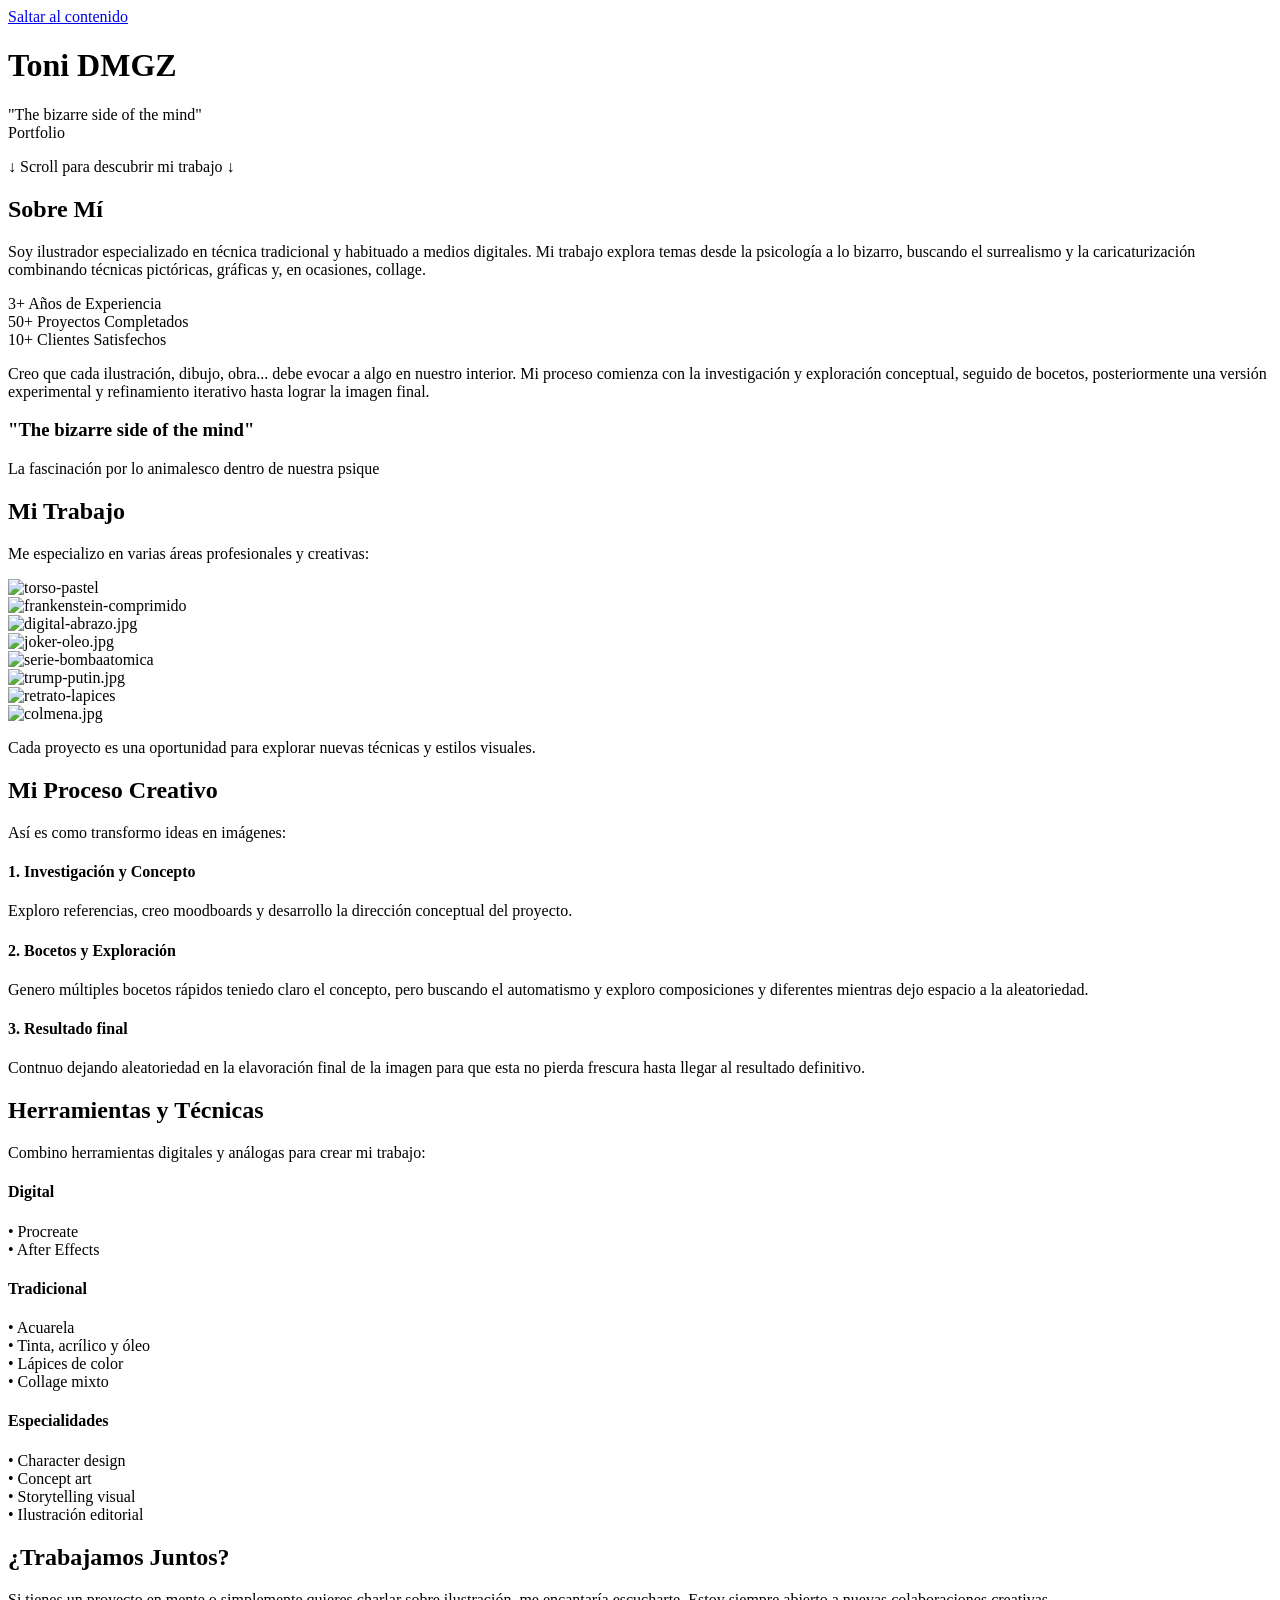
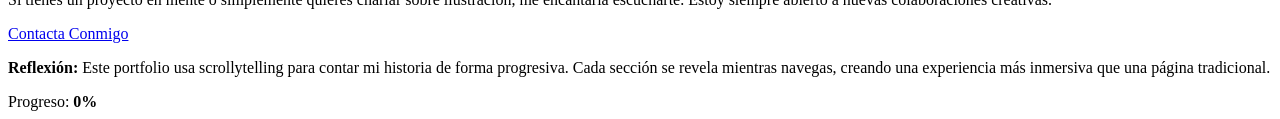
==== Index.html @ fc369661 "Cambio de tipografia en textos" ====
<!doctype html>
<html lang="es">
  <head>
    <meta charset="UTF-8" />
    <meta name="viewport" content="width=device-width, initial-scale=1.0" />
    <meta
      name="description"
      content="Portfolio de ilustración - WEB ATELIER (UDIT) - Historias que se despliegan mientras scrolleas"
    />
    <meta name="author" content="[Tu Nombre]" />
    <title>Toni DMGZ - Portfolio</title>
    <link rel="preconnect" href="https://fonts.googleapis.com" />
    <link rel="preconnect" href="https://fonts.gstatic.com" crossorigin />
    <!-- TIPOGRAFÍA PARA TÍTULOS (Gravitas One) -->
    <link
      href="https://fonts.googleapis.com/css2?family=Gravitas+One&display=swap"
      rel="stylesheet"
    />
    <!-- TIPOGRAFÍA PARA TEXTOS (cuerpo, párrafos, etc.)
         👇 PEGA AQUÍ el enlace de Google Fonts de la nueva familia
         Ejemplo: <link href="https://fonts.googleapis.com/css2?family=Open+Sans:wght@400;500;600&display=swap" rel="stylesheet" /> -->
    <link rel="preconnect" href="https://fonts.googleapis.com">
    <link rel="preconnect" href="https://fonts.gstatic.com" crossorigin>
    <link href="https://fonts.googleapis.com/css2?family=Inter:ital,opsz,wght@0,14..32,100..900;1,14..32,100..900&family=Montserrat:ital,wght@0,100..900;1,100..900&display=swap" rel="stylesheet">
    <link rel="stylesheet" href="./assets/css/style.css" />
  </head>
  <body>
    <a href="#main" class="skip-link">Saltar al contenido</a>

    <!-- Hero Section -->
    <div class="hero">
      <div>
        <h1> Toni DMGZ</h1>
        <p>"The bizarre side of the mind"<br />Portfolio</p>
        <div class="scroll-indicator">↓ Scroll para descubrir mi trabajo ↓</div>
      </div>
    </div>

    <!-- Main Content -->
    <main id="main">
      <!-- Chapter 1: About Me -->
      <section class="story-section chapter-1" data-observe>
        <div class="story-content">
          <h2>Sobre Mí</h2>
          <p class="text-large">
            Soy ilustrador especializado en técnica tradicional y habituado a medios digitales. Mi trabajo
            explora temas desde la psicología a lo bizarro, buscando el surrealismo y la caricaturización 
            combinando técnicas pictóricas, gráficas y, en ocasiones, collage.
          </p>

          <div class="stat-display">
            <div class="stat-item">
              <span class="stat-number">3+</span>
              <span class="stat-label">Años de Experiencia</span>
            </div>
            <div class="stat-item">
              <span class="stat-number">50+</span>
              <span class="stat-label">Proyectos Completados</span>
            </div>
            <div class="stat-item">
              <span class="stat-number">10+</span>
              <span class="stat-label">Clientes Satisfechos</span>
            </div>
          </div>

          <p>
            Creo que cada ilustración, dibujo, obra... debe evocar a algo en nuestro interior. 
            Mi proceso comienza con la investigación y exploración conceptual, seguido de 
            bocetos, posteriormente una versión experimental y refinamiento iterativo hasta 
            lograr la imagen final.
          </p>
        </div>
      </section>

      <!-- Parallax Section -->
      <div class="parallax-section">
        <div class="parallax-content">
          <h3>"The bizarre side of the mind"</h3>
          <p class="text-large">La fascinación por lo animalesco dentro de nuestra psique</p>
        </div>
      </div>

      <!-- Chapter 2: My Work -->
      <section class="story-section chapter-2" data-observe>
        <div class="story-content">
          <h2>Mi Trabajo</h2>
          <p class="text-large mb-lg">
            Me especializo en varias áreas profesionales y creativas:
          </p>

          <div class="interactive-cards">
            <div class="card">
              <img src="https://ik.imagekit.io/ghijz4heg/torso-pastel.jpg" alt="torso-pastel">
            </div>
            <div class="card">
              <img src="https://ik.imagekit.io/ghijz4heg/frankenstein-comprimido.jpg" alt="frankenstein-comprimido">
            </div>
             <div class="card">
              <img src="https://ik.imagekit.io/ghijz4heg/digital-abrazo.jpg" alt="digital-abrazo.jpg">
            </div>
             <div class="card">
              <img src="https://ik.imagekit.io/ghijz4heg/joker-oleo.jpg" alt="joker-oleo.jpg">
            </div>
             <div class="card">
              <img src="https://ik.imagekit.io/ghijz4heg/serie-bombaatomica.jpg" alt="serie-bombaatomica">
            </div>
             <div class="card">
              <img src="https://ik.imagekit.io/ghijz4heg/trump-putin.jpg" alt="trump-putin.jpg">
            </div>
            <div class="card">
              <img src="https://ik.imagekit.io/ghijz4heg/retrato-lapices.jpg" alt="retrato-lapices">
            </div>
            <div class="card">
              <img src="https://ik.imagekit.io/ghijz4heg/colmena.jpg" alt="colmena.jpg">
            </div>
            
          </div>

          <p class="mt-lg">
            Cada proyecto es una oportunidad para explorar nuevas técnicas y
            estilos visuales.
          </p>
        </div>
      </section>

      <!-- Timeline Section -->
      <section class="story-section chapter-1" data-observe>
        <div class="story-content">
          <h2>Mi Proceso Creativo</h2>
          <p class="text-large mb-lg">
            Así es como transformo ideas en imágenes:
          </p>

          <div class="timeline">
            <div class="timeline-item">
              <div class="timeline-dot"></div>
              <div class="timeline-content">
                <h4>1. Investigación y Concepto</h4>
                <p>
                  Exploro referencias, creo moodboards y desarrollo la dirección
                  conceptual del proyecto.
                </p>
              </div>
            </div>
            <div class="timeline-item">
              <div class="timeline-dot"></div>
              <div class="timeline-content">
                <h4>2. Bocetos y Exploración</h4>
                <p>
                  Genero múltiples bocetos rápidos teniedo claro el concepto, pero buscando el automatismo y exploro composiciones y
                  diferentes mientras dejo espacio a la aleatoriedad.
                </p>
              </div>
            </div>
            <div class="timeline-item">
              <div class="timeline-dot"></div>
              <div class="timeline-content">
                <h4>3. Resultado final</h4>
                <p>
                  Contnuo dejando aleatoriedad en la elavoración final de la imagen para que esta no pierda frescura hasta 
                  llegar al resultado definitivo.
                </p>
              </div>
            </div>
          </div>
        </div>
      </section>

      <!-- Chapter 3: Skills & Tools -->
      <section class="story-section chapter-3" data-observe>
        <div class="story-content">
          <h2>Herramientas y Técnicas</h2>
          <p class="text-large mb-lg">
            Combino herramientas digitales y análogas para crear mi trabajo:
          </p>

          <div class="interactive-cards">
            <div class="card">
              <h4> Digital</h4>
              <p>
                • Procreate<br  />•
                After Effects
              </p>
            </div>
            <div class="card">
              <h4> Tradicional</h4>
              <p>
                • Acuarela<br />• Tinta, acrílico y óleo<br />• Lápices de color<br />•
                Collage mixto
              </p>
            </div>
            <div class="card">
              <h4> Especialidades</h4>
              <p>
                • Character design<br />• Concept art<br />• Storytelling
                visual<br />• Ilustración editorial
              </p>
            </div>
          </div>
        </div>
      </section>

      <!-- Final CTA Section -->
      <section class="final-section">
        <div class="final-content">
          <h2>¿Trabajamos Juntos?</h2>
          <p>
            Si tienes un proyecto en mente o simplemente quieres charlar sobre
            ilustración, me encantaría escucharte. Estoy siempre abierto a
            nuevas colaboraciones creativas.
          </p>
          <a href="mailto:tu@email.com" class="cta-button">Contacta Conmigo</a>

          <p class="mt-xl text-muted">
            <strong>Reflexión:</strong> Este portfolio usa scrollytelling para
            contar mi historia de forma progresiva. Cada sección se revela
            mientras navegas, creando una experiencia más inmersiva que una
            página tradicional.
          </p>
        </div>
      </section>
    </main>

    <!-- Scroll Progress Indicator -->
    <div class="info-overlay">
      <div>
        Progreso: <strong><span id="progress">0</span>%</strong>
      </div>
    </div>

    <script src="./assets/js/main.js"></script>
  </body>
</html>
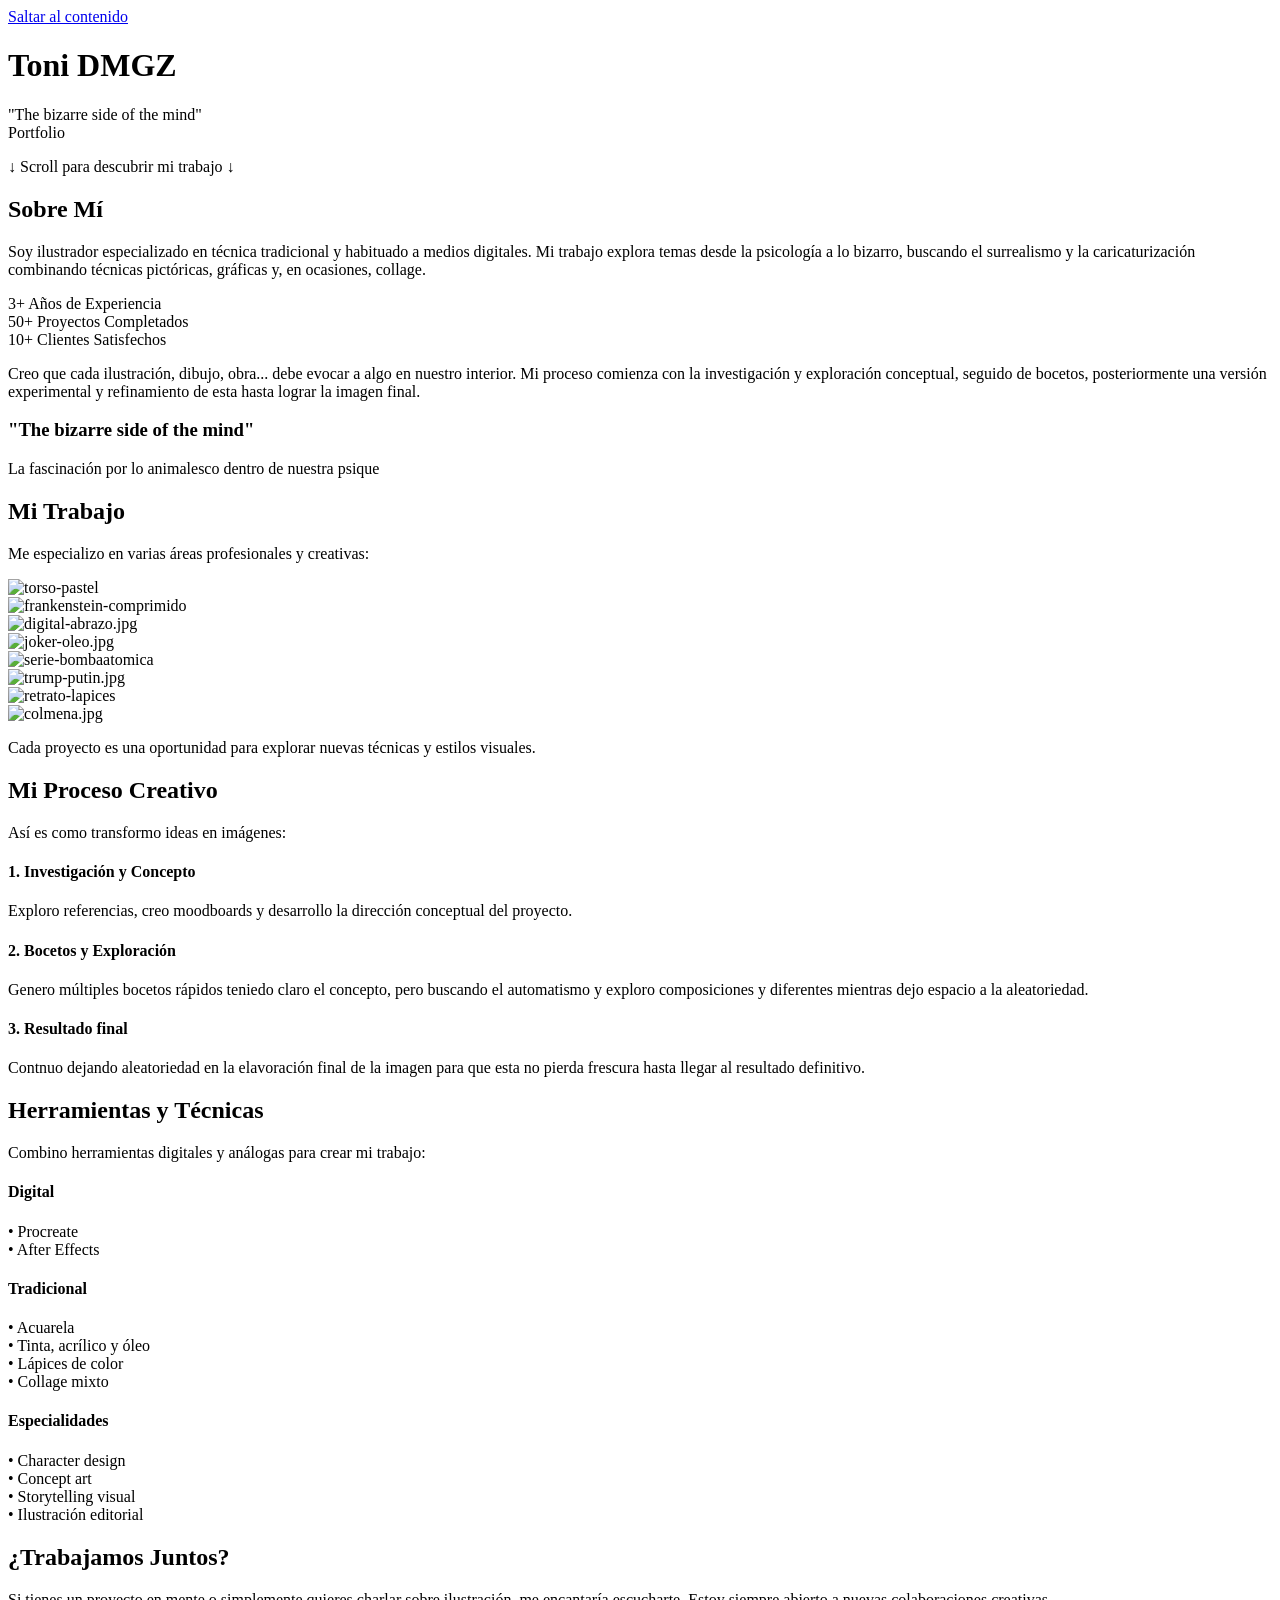
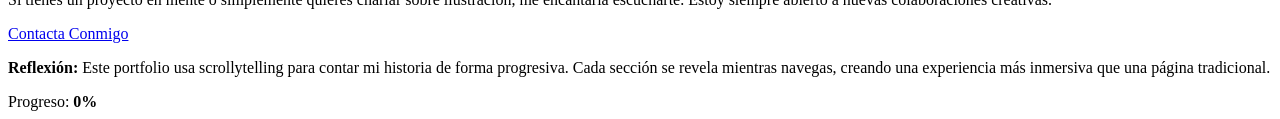
==== commit f9ac41f0: "correccion errata" ====
--- a/Index.html
+++ b/Index.html
@@ -66,7 +66,7 @@
           <p>
             Creo que cada ilustración, dibujo, obra... debe evocar a algo en nuestro interior. 
             Mi proceso comienza con la investigación y exploración conceptual, seguido de 
-            bocetos, posteriormente una versión experimental y refinamiento iterativo hasta 
+            bocetos, posteriormente una versión experimental y refinamiento de esta hasta 
             lograr la imagen final.
           </p>
         </div>
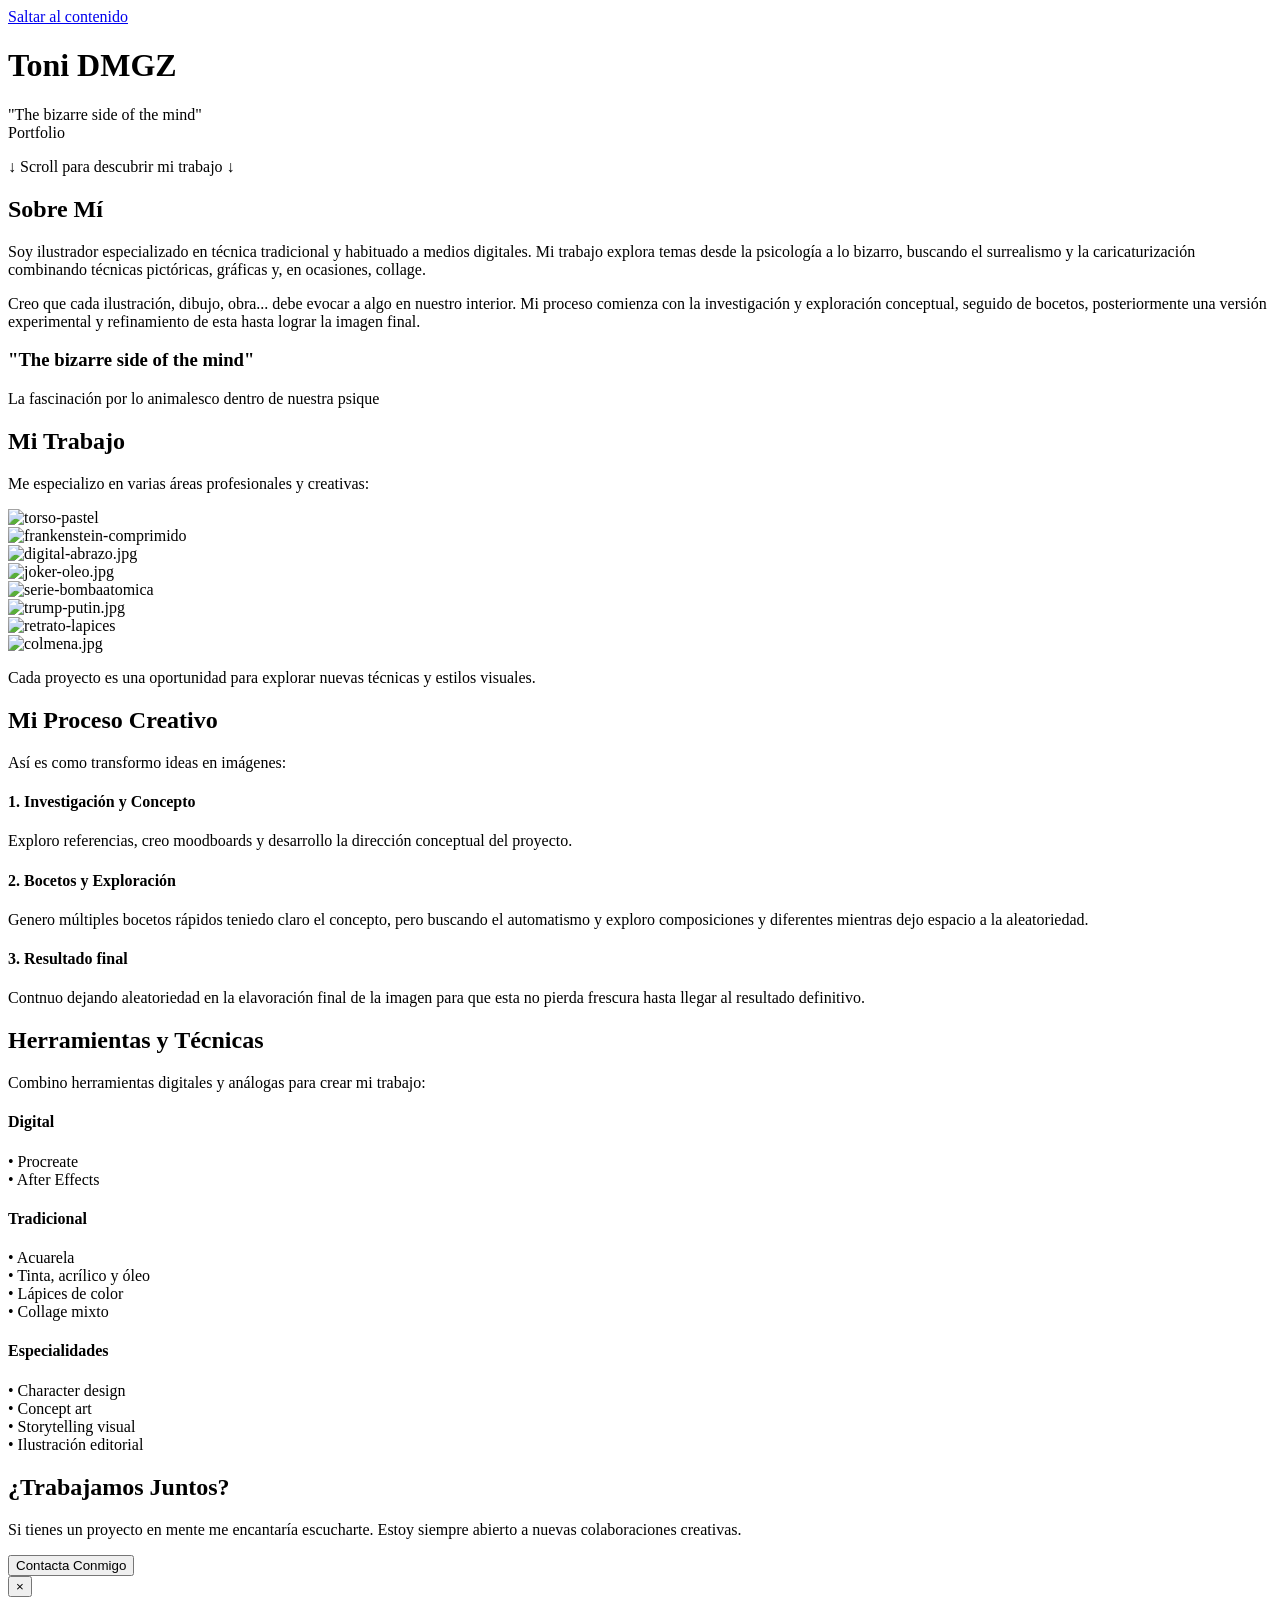
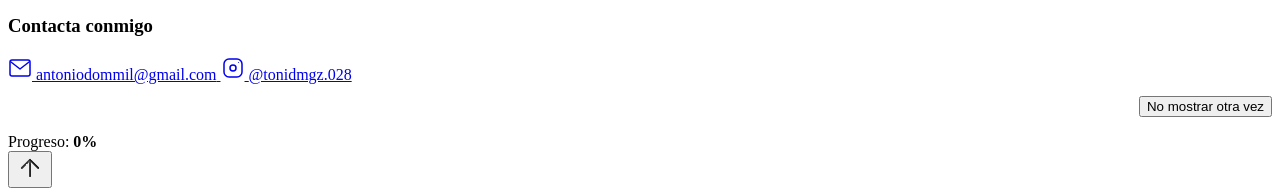
==== commit a625cb26: "animaciones, contactos, bordes en el titulo." ====
--- a/Index.html
+++ b/Index.html
@@ -48,20 +48,7 @@
             combinando técnicas pictóricas, gráficas y, en ocasiones, collage.
           </p>
 
-          <div class="stat-display">
-            <div class="stat-item">
-              <span class="stat-number">3+</span>
-              <span class="stat-label">Años de Experiencia</span>
-            </div>
-            <div class="stat-item">
-              <span class="stat-number">50+</span>
-              <span class="stat-label">Proyectos Completados</span>
-            </div>
-            <div class="stat-item">
-              <span class="stat-number">10+</span>
-              <span class="stat-label">Clientes Satisfechos</span>
-            </div>
-          </div>
+          
 
           <p>
             Creo que cada ilustración, dibujo, obra... debe evocar a algo en nuestro interior. 
@@ -205,17 +192,46 @@
         <div class="final-content">
           <h2>¿Trabajamos Juntos?</h2>
           <p>
-            Si tienes un proyecto en mente o simplemente quieres charlar sobre
-            ilustración, me encantaría escucharte. Estoy siempre abierto a
+            Si tienes un proyecto en mente me encantaría escucharte. Estoy siempre abierto a
             nuevas colaboraciones creativas.
           </p>
-          <a href="mailto:tu@email.com" class="cta-button">Contacta Conmigo</a>
-
-          <p class="mt-xl text-muted">
-            <strong>Reflexión:</strong> Este portfolio usa scrollytelling para
-            contar mi historia de forma progresiva. Cada sección se revela
-            mientras navegas, creando una experiencia más inmersiva que una
-            página tradicional.
+          <button id="open-contact-modal" class="cta-button" aria-haspopup="dialog" aria-controls="contact-modal">Contacta Conmigo</button>
+
+          <!-- Contact modal -->
+          <div id="contact-modal" class="contact-modal" aria-hidden="true">
+            <div class="contact-modal__overlay" data-close></div>
+            <div class="contact-modal__content" role="dialog" aria-modal="true" aria-labelledby="contact-modal-title">
+              <button class="contact-modal__close" aria-label="Cerrar">&times;</button>
+              <h3 id="contact-modal-title">Contacta conmigo</h3>
+              <div class="contact-links">
+                <a href="mailto:antoniodommil@gmail.com" class="contact-link contact-link--gmail" title="Enviar email">
+                  <!-- Gmail / envelope icon -->
+                  <svg width="24" height="24" viewBox="0 0 24 24" xmlns="http://www.w3.org/2000/svg" aria-hidden="true" focusable="false">
+                    <rect x="2" y="4" width="20" height="16" rx="2" ry="2" fill="none" stroke="currentColor" stroke-width="1.5"/>
+                    <path d="M3 6l9 7 9-7" fill="none" stroke="currentColor" stroke-width="1.5" stroke-linecap="round" stroke-linejoin="round"/>
+                  </svg>
+                  <span>antoniodommil@gmail.com</span>
+                </a>
+
+                <a href="https://instagram.com/tonidmgz.028" target="_blank" rel="noopener" class="contact-link contact-link--insta" title="Instagram">
+                  <!-- Instagram icon -->
+                  <svg width="24" height="24" viewBox="0 0 24 24" xmlns="http://www.w3.org/2000/svg" aria-hidden="true" focusable="false">
+                    <rect x="3" y="3" width="18" height="18" rx="5" ry="5" fill="none" stroke="currentColor" stroke-width="1.5"/>
+                    <circle cx="12" cy="12" r="3" fill="none" stroke="currentColor" stroke-width="1.5"/>
+                    <circle cx="17.5" cy="6.5" r="0.5" fill="currentColor" />
+                  </svg>
+                  <span>@tonidmgz.028</span>
+                </a>
+              </div>
+              <div style="display:flex;gap:.5rem;margin-top:.75rem;align-items:center;justify-content:flex-end;">
+                <button id="contact-disable" class="contact-modal__disable">No mostrar otra vez</button>
+              </div>
+            </div>
+          </div>
+          </div>
+
+          <button id="restore-contact" class="cta-link" style="display:none;margin-left:0.75rem">Mostrar contacto</button>
+
           </p>
         </div>
       </section>
@@ -228,6 +244,30 @@
       </div>
     </div>
 
+    <!-- botón volver arriba (SVG estilo dibujado a mano) -->
+    <button id="back-to-top" onclick="scrollToTop()" aria-label="Volver arriba">
+      <svg width="28" height="28" viewBox="0 0 24 24" aria-hidden="true" focusable="false" xmlns="http://www.w3.org/2000/svg">
+        <defs>
+          <!-- filtro para dar textura de lápiz/carboncillo -->
+          <filter id="pencil" x="-20%" y="-20%" width="140%" height="140%">
+            <feTurbulence type="fractalNoise" baseFrequency="0.9" numOctaves="2" stitchTiles="stitch" result="noise" />
+            <feDisplacementMap in="SourceGraphic" in2="noise" scale="1.5" xChannelSelector="R" yChannelSelector="G"/>
+          </filter>
+        </defs>
+
+        <!-- trazado principal con filtro -->
+        <g stroke="currentColor" stroke-width="1.6" stroke-linecap="round" stroke-linejoin="round" fill="none" filter="url(#pencil)">
+          <path d="M12 19V6" />
+          <path d="M5 12l7-7 7 7" />
+        </g>
+
+        <!-- doble trazo desplazado para efecto hecho a mano -->
+        <g stroke="rgba(255,255,255,0.18)" stroke-width="2" stroke-linecap="round" stroke-linejoin="round" fill="none" transform="translate(-0.6,0.8)">
+          <path d="M12 19V6" />
+          <path d="M5 12l7-7 7 7" />
+        </g>
+      </svg>
+    </button>
     <script src="./assets/js/main.js"></script>
   </body>
 </html>
